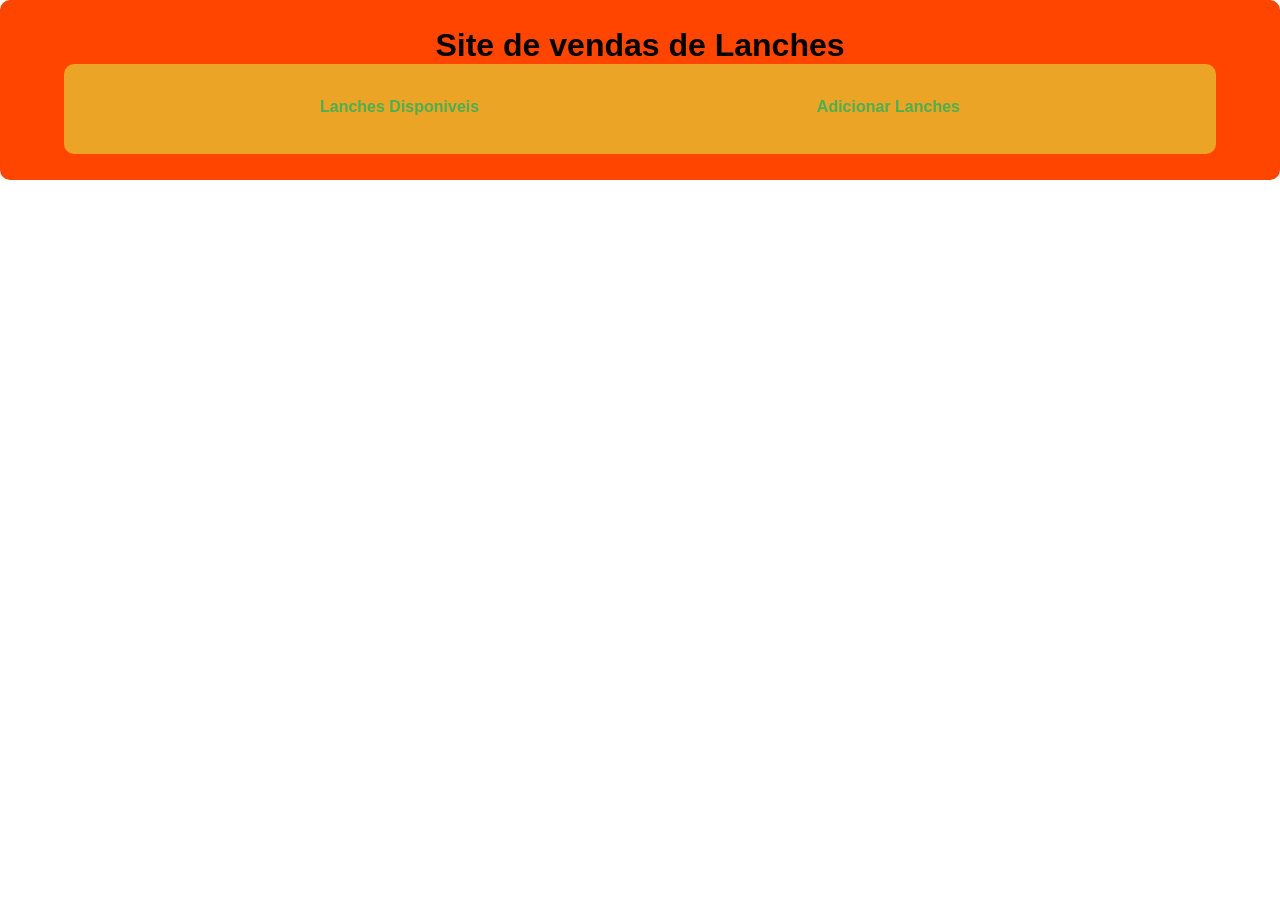
==== index.html @ f0c90343 "first commit" ====
<!DOCTYPE html>
<html lang="pt-br">

<head>
    <meta charset="UTF-8">
    <meta name="viewport" content="width=device-width, initial-scale=1.0">
    <title>Document</title>
    <link rel="stylesheet" href="etilo.css">
</head>

<body>

    <header id="header">
        <h1>Site de vendas de Lanches</h1>
        <div id="OpcoesHeader">

            <div class="Links">
                <a href="lanchesDisp/LanchesDisp.html" class="link-elegante">Lanches Disponiveis</a>
                <a href="add_lanche/index.htm" class="link-elegante">Adicionar Lanches</a>
            </div>
        </div>
    </header>

    <script src="console.js"></script>
</body>

</html>
---- etilo.css ----
* {
    box-sizing: border-box;
    margin: 0;
    padding: 0;
    font-family: -apple-system, BlinkMacSystemFont, "Segoe UI", Helvetica, Arial, sans-serif;
}

.body {
    margin: 0%;
}

#header {
    display: flex;
    justify-content: center;
    flex-direction: column;
    align-items: center;
    text-align: center;
    width: 100%;
    height: 20vh;
    background-color: orangered;
    border-radius: 10px;
}

.h2 {
    color: white;

}

#OpcoesHeader {
    display: flex;
    background-color: #ECA427;
    width: 90vw;
    border-radius: 10px;
    height: 10vh;
    align-items: center;
    justify-content: space-around;
}

.link-elegante {
    color: #4CAF50;
    /* Cor verde bonita */
    text-decoration: none;
    font-weight: bold;
    position: relative;
    padding-bottom: 4px;
}

/* Efeito da linha surgindo ao passar o mouse */
.link-elegante::after {
    content: '';
    position: absolute;
    width: 0%;
    height: 2px;
    bottom: 0;
    left: 0;
    background-color: #4CAF50;
    transition: width 0.3s ease-in-out;
}

.link-elegante:hover::after {
    width: 100%;
}

.Links {
    width: 50vw;
    display: flex;
    justify-content: space-between;
}
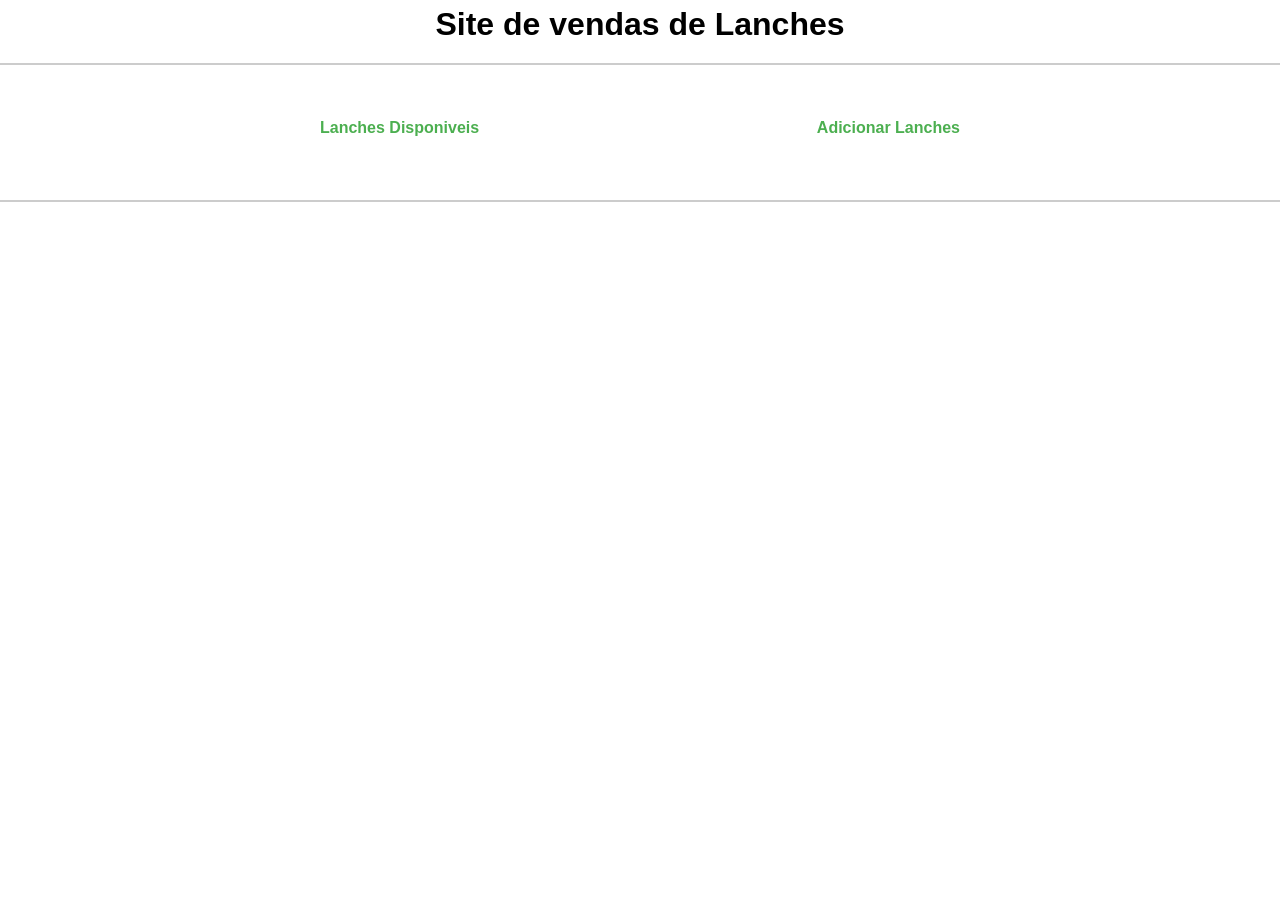
==== commit fcfd23e2: "Merge branch 'main' of https://github.com/gustavolima429/site_venda" ====
--- a/index.html
+++ b/index.html
@@ -12,14 +12,19 @@
 
     <header id="header">
         <h1>Site de vendas de Lanches</h1>
+    <hr class="Opcoes">
+
         <div id="OpcoesHeader">
 
             <div class="Links">
                 <a href="lanchesDisp/LanchesDisp.html" class="link-elegante">Lanches Disponiveis</a>
                 <a href="add_lanche/index.htm" class="link-elegante">Adicionar Lanches</a>
             </div>
+            
         </div>
+        
     </header>
+    <hr class="Opcoes">
 
     <script src="console.js"></script>
 </body>
--- a/etilo.css
+++ b/etilo.css
@@ -17,7 +17,7 @@
     text-align: center;
     width: 100%;
     height: 20vh;
-    background-color: orangered;
+    /*background-color: orangered;*/
     border-radius: 10px;
 }
 
@@ -28,7 +28,7 @@
 
 #OpcoesHeader {
     display: flex;
-    background-color: #ECA427;
+    /*background-color: #ECA427;*/
     width: 90vw;
     border-radius: 10px;
     height: 10vh;
@@ -65,4 +65,12 @@
     width: 50vw;
     display: flex;
     justify-content: space-between;
+}
+.Opcoes{
+    border: none;
+    border: none;
+    border-top: 2px solid #ccc;
+    width: 100%;
+    margin: 20px auto;
+    color: blanchedalmond;
 }
